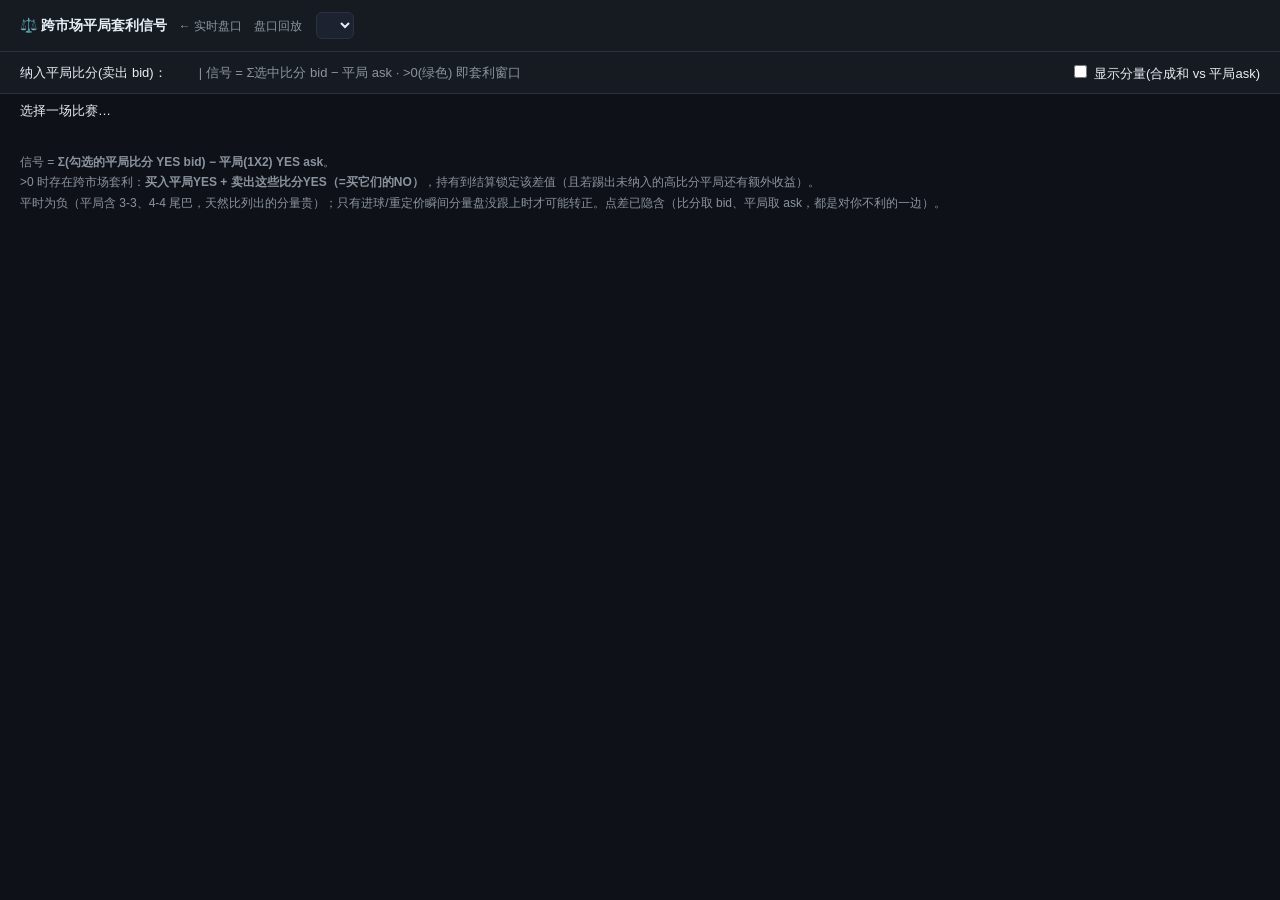
==== frontend/drawarb.html @ f1f0d8b0 "web: cross-market draw-arb signal page (/drawarb) Per-game time series of bid(draw scorelines) - ask" ====
<!DOCTYPE html>
<html lang="zh">
<head>
  <meta charset="UTF-8" />
  <meta name="viewport" content="width=device-width, initial-scale=1.0" />
  <title>跨市场平局套利信号 · FootballPolyEdge</title>
  <link rel="stylesheet" href="/uplot.min.css" />
  <style>
    :root{--bg:#0e1117;--panel:#161b22;--panel2:#1c2230;--border:#2a3140;--text:#e6edf3;--muted:#8b949e;--accent:#2f81f7;--green:#2ea043;--red:#e5534b;}
    *{box-sizing:border-box} body{margin:0;background:var(--bg);color:var(--text);font-family:-apple-system,"Segoe UI",Roboto,"PingFang SC","Microsoft YaHei",sans-serif;font-size:14px}
    .topbar{display:flex;align-items:center;gap:14px;padding:12px 20px;background:var(--panel);border-bottom:1px solid var(--border);position:sticky;top:0;z-index:10;flex-wrap:wrap}
    .brand{font-weight:700} .brand a{color:var(--muted);text-decoration:none;font-weight:400;font-size:12px;margin-left:8px}
    select{background:var(--panel2);color:var(--text);border:1px solid var(--border);border-radius:6px;padding:4px 8px;max-width:420px}
    .toolbar{display:flex;align-items:center;gap:16px;padding:10px 20px;flex-wrap:wrap;border-bottom:1px solid var(--border);background:var(--panel);font-size:13px}
    .muted{color:var(--muted)} label{cursor:pointer}
    #info{padding:8px 20px;font-size:13px}
    #info b.pos{color:var(--green)} #info b.neg{color:var(--muted)}
    #chart{padding:12px 20px}
    .note{padding:0 20px 24px;font-size:12px;color:var(--muted);line-height:1.7}
  </style>
</head>
<body>
  <div class="topbar">
    <div class="brand">⚖️ 跨市场平局套利信号 <a href="/">← 实时盘口</a> <a href="/replay">盘口回放</a></div>
    <select id="game"></select>
  </div>
  <div class="toolbar">
    <span>纳入平局比分(卖出 bid)：</span>
    <span id="score-toggles"></span>
    <span class="muted">| 信号 = Σ选中比分 bid − 平局 ask · &gt;0(绿色) 即套利窗口</span>
    <label style="margin-left:auto"><input type="checkbox" id="show-comp" /> 显示分量(合成和 vs 平局ask)</label>
  </div>
  <div id="info">选择一场比赛…</div>
  <div id="chart"></div>
  <div class="note">
    信号 = <b>Σ(勾选的平局比分 YES bid) − 平局(1X2) YES ask</b>。<br>
    &gt;0 时存在跨市场套利：<b>买入平局YES + 卖出这些比分YES（=买它们的NO）</b>，持有到结算锁定该差值（且若踢出未纳入的高比分平局还有额外收益）。<br>
    平时为负（平局含 3-3、4-4 尾巴，天然比列出的分量贵）；只有进球/重定价瞬间分量盘没跟上时才可能转正。点差已隐含（比分取 bid、平局取 ask，都是对你不利的一边）。
  </div>
  <script src="/uplot.iife.min.js"></script>
  <script src="/drawarb.js"></script>
</body>
</html>
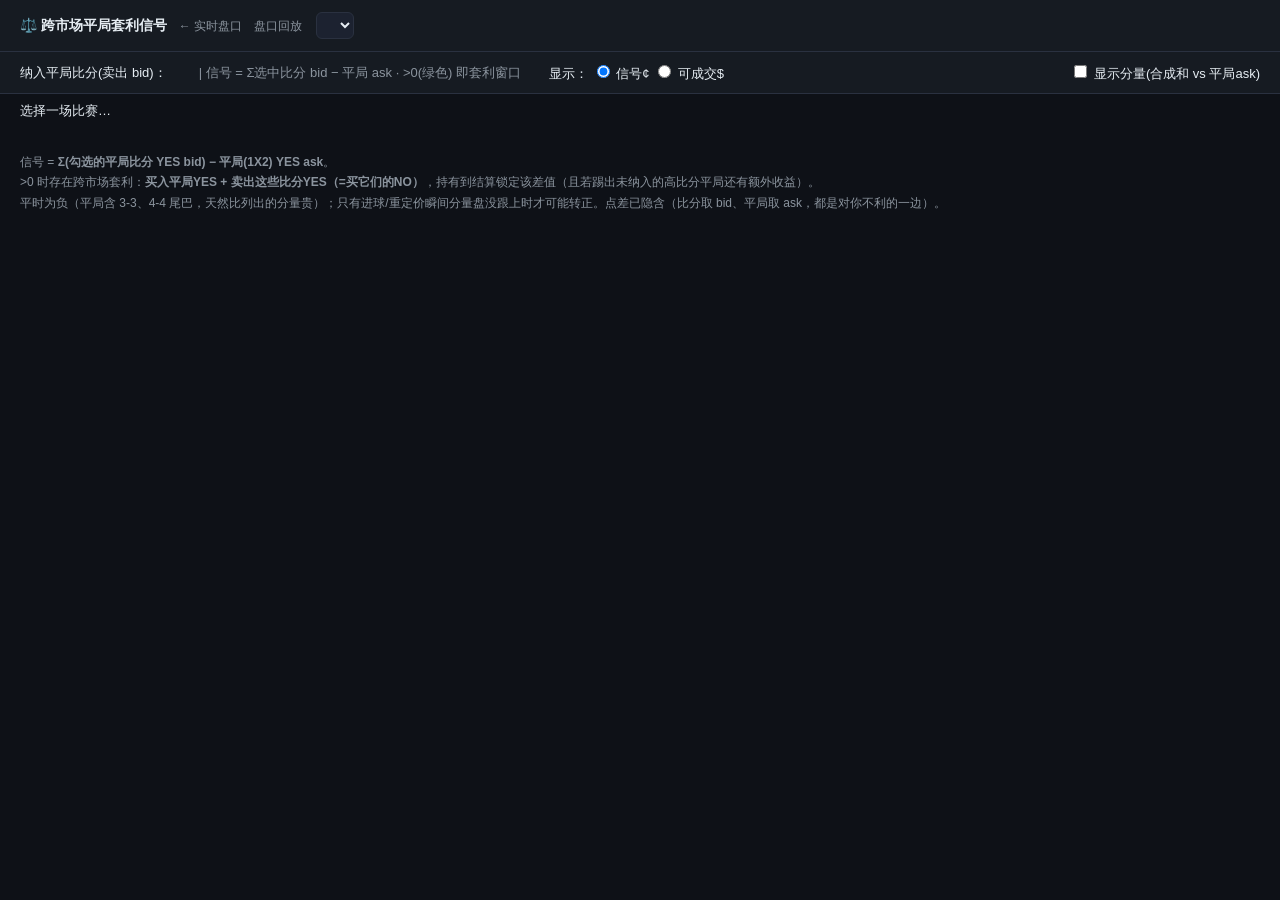
==== commit 892fca41: "drawarb: add capacity (executable shares / $) from orderbook depth Page now toggles 信号¢ / 可成交$; stat" ====
--- a/frontend/drawarb.html
+++ b/frontend/drawarb.html
@@ -28,6 +28,10 @@
     <span>纳入平局比分(卖出 bid)：</span>
     <span id="score-toggles"></span>
     <span class="muted">| 信号 = Σ选中比分 bid − 平局 ask · &gt;0(绿色) 即套利窗口</span>
+    <span style="margin-left:12px">显示：
+      <label><input type="radio" name="metric" value="sig" checked /> 信号¢</label>
+      <label><input type="radio" name="metric" value="usd" /> 可成交$</label>
+    </span>
     <label style="margin-left:auto"><input type="checkbox" id="show-comp" /> 显示分量(合成和 vs 平局ask)</label>
   </div>
   <div id="info">选择一场比赛…</div>
